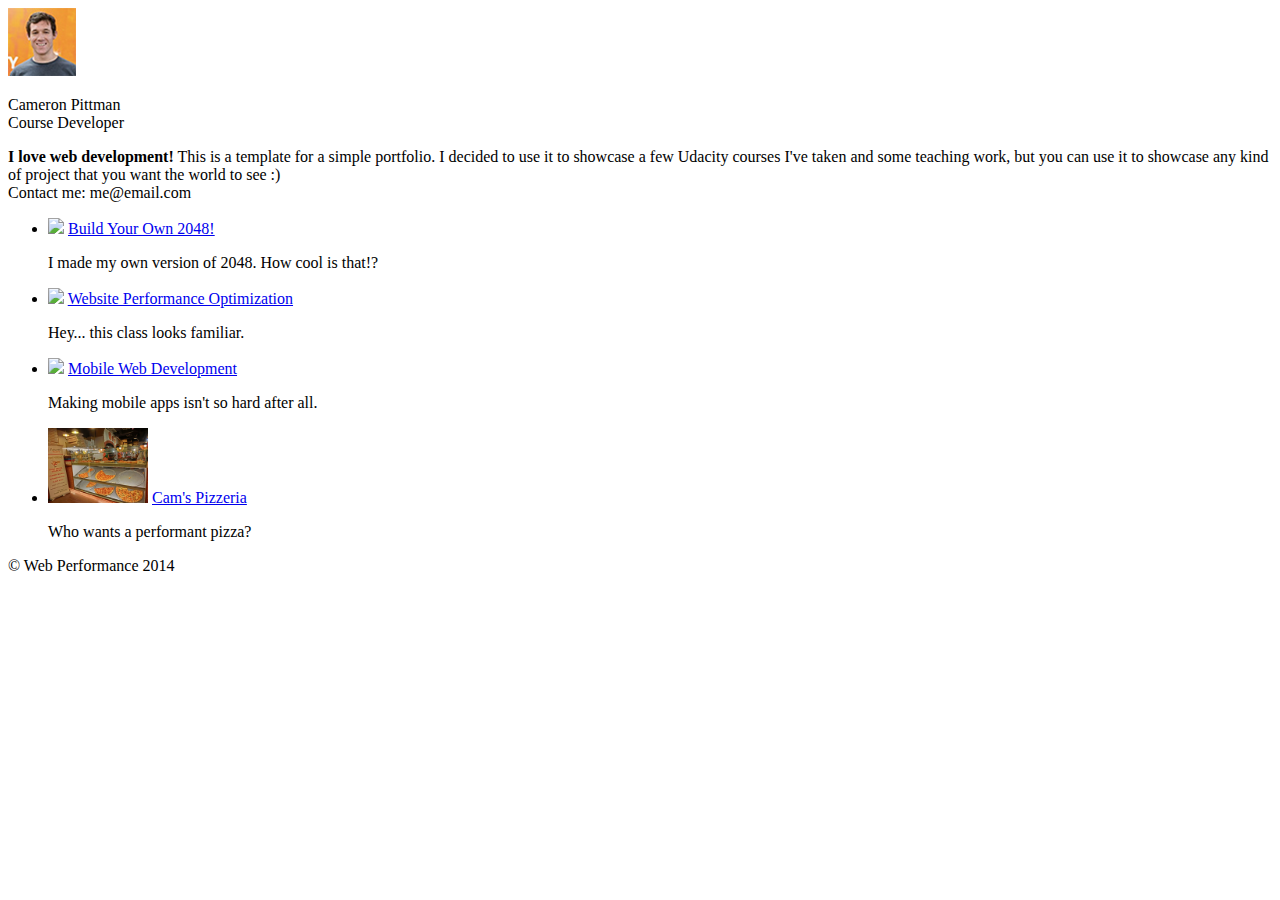
==== index.html @ 1dcd829f "Resize profilepic and save as png. Update html to reference png image instead of jpg." ====
<!DOCTYPE html>
<html lang="en">
  <head>
    <meta charset="utf-8">
    <meta name="viewport" content="width=device-width, initial-scale=1">
    <meta name="description" content=" FILL ME IN ">
    <meta name="author" content=" FILL ME IN ">
    <title>Cameron Pittman: Portfolio</title>

    <noscript>
      <link rel="stylesheet" href="css/style.css">
      <link rel="stylesheet" href="https://fonts.googleapis.com/css?family=Open+Sans:400,700">
    </noscript>
    <link href="css/print.css" rel="stylesheet" media="print">

    <script async>
      (function(w,g){w['GoogleAnalyticsObject']=g;
      w[g]=w[g]||function(){(w[g].q=w[g].q||[]).push(arguments)};w[g].l=1*new Date();})(window,'ga');

      // Optional TODO: replace with your Google Analytics profile ID.
      ga('create', 'UA-XXXX-Y');
      ga('send', 'pageview');
    </script>
    <script async src="http://www.google-analytics.com/analytics.js"></script>
    <script async src="js/perfmatters.js"></script>
  </head>

  <body>
    <header>
      <a href="/"><img src="img/profilepic.png"></a>
      <p>Cameron Pittman<br><span>Course Developer</span></p>
    </header>

    <div class="container">
      <div class="hero">
        <strong>I love web development!</strong> This is a template for a simple portfolio. I decided to use it to showcase a few Udacity courses I've taken and some teaching work, but you can use it to showcase any kind of project that you want the world to see :) <br> Contact me: me@email.com
      </div>

      <div class="content">
        <ul>
          <li>
            <img src="https://lh4.ggpht.com/kJEnfqhPvtm4m3EneSZ4fWYGS8lW4YNhEjk6zPkyrQaBUHc-2Y_ElDic99NHI0h-UBLXVbRCjFybFvrWxdk=s100">
            <a href="project-2048.html">Build Your Own 2048!</a>
            <p>I made my own version of 2048. How cool is that!?</p>
          </li>

          <li>
            <img src="https://lh6.ggpht.com/f_0W8h__3G99CWTjnMjD8BUKm7yp2-wJyApLtTwFoFtlal2ULf_JgHIsOQq2NiYfKOdMlXlMHDKNo5XVZLs=s100">
            <a href="project-webperf.html">Website Performance Optimization</a>
            <p>Hey... this class looks familiar.</p>
          </li>

          <li>
            <img src="https://lh5.ggpht.com/IKdCmTWn8a2nMhlwMYzryvzRN5CUZAOBr4tDrEAbszV7TIFe9pRAInA4kkYcgTXwrifJsBEsq1agTueuu-g=s100">
            <a href="project-mobile.html">Mobile Web Development</a>
            <p>Making mobile apps isn't so hard after all.</p>
          </li>

          <li>
            <img style="width: 100px;" src="views/images/pizzeria.png">
            <a href="views/pizza.html">Cam's Pizzeria</a>
            <p>Who wants a performant pizza?</p>
          </li>
        </ul>
      </div>

      <footer>
        <p>&copy; Web Performance 2014 <span id="crp-stats"></span></p>

        <script type="text/javascript">
          /* First CSS File */
          var giftofspeed = document.createElement('link');
          giftofspeed.rel = 'stylesheet';
          giftofspeed.href = 'css/style.css';
          giftofspeed.type = 'text/css';
          var godefer = document.getElementsByTagName('link')[0];
          godefer.parentNode.insertBefore(giftofspeed, godefer);

          /* Second CSS File */
          var giftofspeed2 = document.createElement('link');
          giftofspeed2.rel = 'stylesheet';
          giftofspeed2.href = 'https://fonts.googleapis.com/css?family=Open+Sans:400,700';
          giftofspeed2.type = 'text/css';
          var godefer2 = document.getElementsByTagName('link')[0];
          godefer2.parentNode.insertBefore(giftofspeed2, godefer2);
        </script>
      </footer>
    </div>
  </body>
</html>
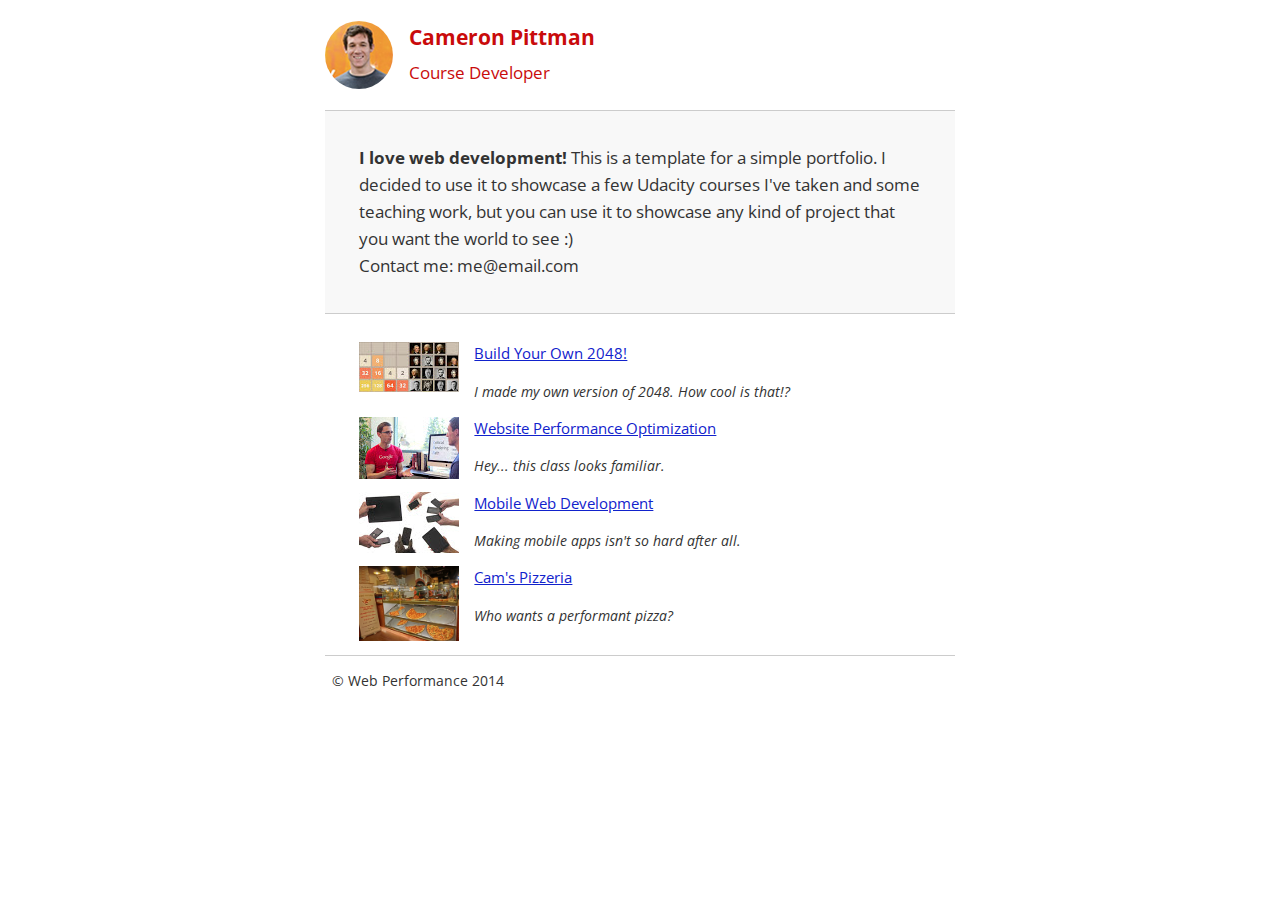
==== commit c5174fab: "Store linked images locally, move google font into style.css, and asynchronously load style.css." ====
--- a/index.html
+++ b/index.html
@@ -7,10 +7,8 @@
     <meta name="author" content=" FILL ME IN ">
     <title>Cameron Pittman: Portfolio</title>
 
-    <noscript>
-      <link rel="stylesheet" href="css/style.css">
-      <link rel="stylesheet" href="https://fonts.googleapis.com/css?family=Open+Sans:400,700">
-    </noscript>
+    <!--<link rel="stylesheet" href="css/style.css">-->
+    <script>loadCSS("css/style.css")</script>
     <link href="css/print.css" rel="stylesheet" media="print">
 
     <script async>
@@ -39,19 +37,19 @@
       <div class="content">
         <ul>
           <li>
-            <img src="https://lh4.ggpht.com/kJEnfqhPvtm4m3EneSZ4fWYGS8lW4YNhEjk6zPkyrQaBUHc-2Y_ElDic99NHI0h-UBLXVbRCjFybFvrWxdk=s100">
+            <img src="img/2048pic.jpg">
             <a href="project-2048.html">Build Your Own 2048!</a>
             <p>I made my own version of 2048. How cool is that!?</p>
           </li>
 
           <li>
-            <img src="https://lh6.ggpht.com/f_0W8h__3G99CWTjnMjD8BUKm7yp2-wJyApLtTwFoFtlal2ULf_JgHIsOQq2NiYfKOdMlXlMHDKNo5XVZLs=s100">
+            <img src="img/web-perf-opt.jpg">
             <a href="project-webperf.html">Website Performance Optimization</a>
             <p>Hey... this class looks familiar.</p>
           </li>
 
           <li>
-            <img src="https://lh5.ggpht.com/IKdCmTWn8a2nMhlwMYzryvzRN5CUZAOBr4tDrEAbszV7TIFe9pRAInA4kkYcgTXwrifJsBEsq1agTueuu-g=s100">
+            <img src="img/webdev.jpg">
             <a href="project-mobile.html">Mobile Web Development</a>
             <p>Making mobile apps isn't so hard after all.</p>
           </li>
--- a/css/style.css
+++ b/css/style.css
@@ -0,0 +1,51 @@
+html {
+  font-size: 100%;
+  overflow-y: scroll;
+  -webkit-tap-highlight-color: rgba(0,0,0,0);
+  -ms-text-size-adjust: 100%;
+  -webkit-text-size-adjust: none;
+}
+body { margin: 0; font-size: 14px; line-height: 1.61; font-weight: 400; }
+body, button, input, select, textarea { font-family: 'Open Sans', sans-serif; color: #333; }
+
+a { color: #12C; }
+a:visited { color: #61C; }
+a:focus { outline: thin dotted; }
+a:hover, a:active { color: #c00; outline: 0; }
+
+b, strong { font-weight: bold; }
+pre, code { font-family: monospace, monospace; font-size: 1em; }
+ul, ol { margin: 1em 0; padding: 0 0 0 20px; }
+img { border: 0; max-width: 100%; }
+
+body { background: #fff; }
+header, footer, .container { max-width: 45em; margin: 0 auto; }
+
+header { padding: 0 0.5em; color: #C90B0B; }
+header img { border-radius: 40px; float: left; }
+header p { font-size:1.5em; font-weight: bold; padding-left: 4em;}
+header p span { font-size: 0.8em; font-weight: normal;}
+
+.hero { padding: 2em; background-color: #f8f8f8; font-size:1.2em;
+  border-bottom: 1px solid #ccc;
+  border-top: 1px solid #ccc;
+}
+
+.content { padding: 1em 1em; }
+.content li { list-style-type: none; font-size: 1.1em;}
+li img { float:left; padding-right: 1em; }
+li p { font-size: 0.9em; font-style: italic; }
+
+footer {
+  padding: 0 0.5em;
+  border-top: 1px solid #ccc;
+}
+footer span { float: right; font-style: italic; }
+
+/* Smartphones (portrait) */
+@media only screen and (max-width: 480px) {
+  body { font-size: 12px;}
+  header p { padding-left: 4.5em;}
+}
+
+@import url(https://fonts.googleapis.com/css?family=Open+Sans:400,700);
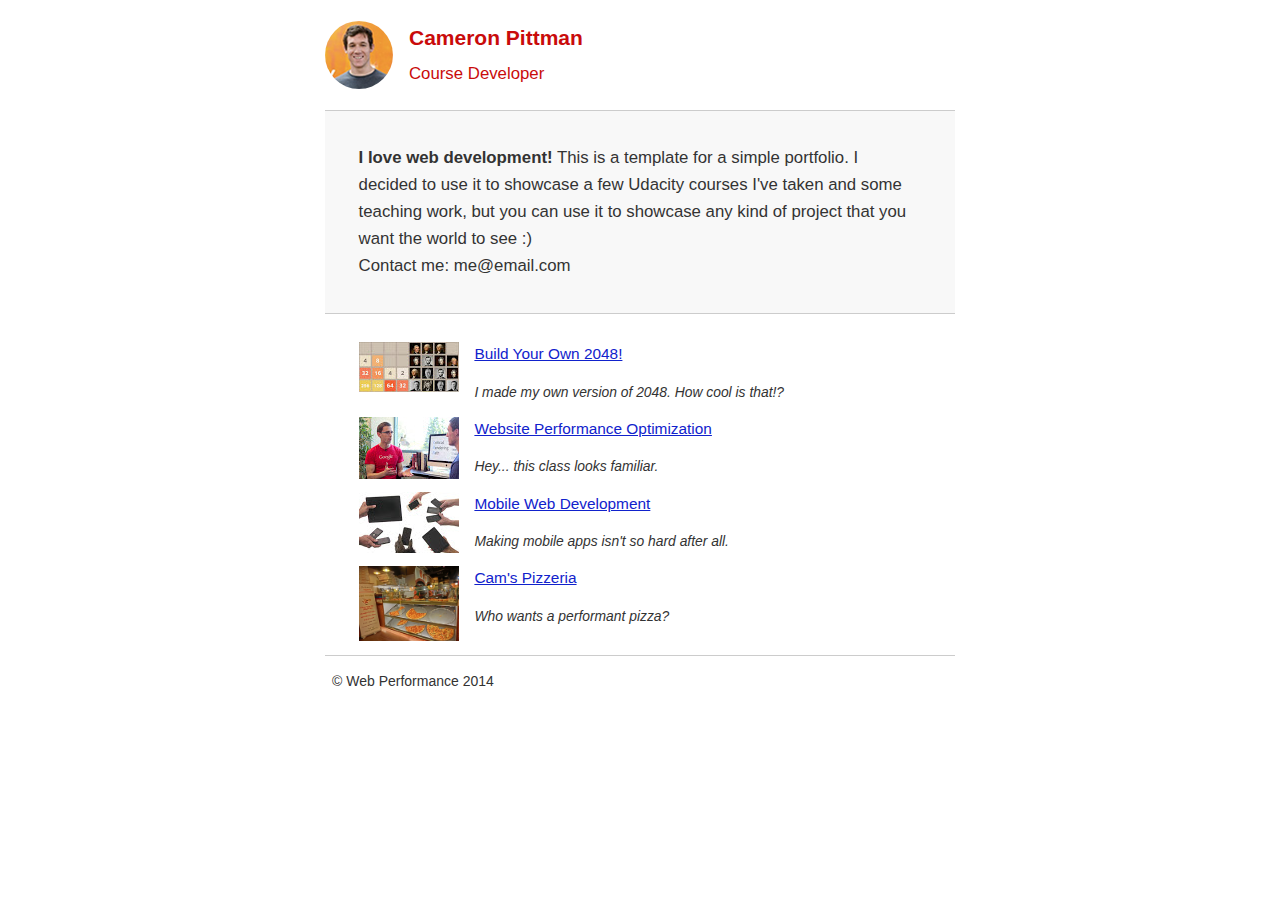
==== commit d952e8ac: "Another attempt at deferring CSS." ====
--- a/index.html
+++ b/index.html
@@ -7,8 +7,10 @@
     <meta name="author" content=" FILL ME IN ">
     <title>Cameron Pittman: Portfolio</title>
 
-    <!--<link rel="stylesheet" href="css/style.css">-->
-    <script>loadCSS("css/style.css")</script>
+    <noscript>
+      <link rel="stylesheet" href="css/style.css">
+    </noscript>
+    
     <link href="css/print.css" rel="stylesheet" media="print">
 
     <script async>
@@ -73,14 +75,6 @@
           giftofspeed.type = 'text/css';
           var godefer = document.getElementsByTagName('link')[0];
           godefer.parentNode.insertBefore(giftofspeed, godefer);
-
-          /* Second CSS File */
-          var giftofspeed2 = document.createElement('link');
-          giftofspeed2.rel = 'stylesheet';
-          giftofspeed2.href = 'https://fonts.googleapis.com/css?family=Open+Sans:400,700';
-          giftofspeed2.type = 'text/css';
-          var godefer2 = document.getElementsByTagName('link')[0];
-          godefer2.parentNode.insertBefore(giftofspeed2, godefer2);
         </script>
       </footer>
     </div>
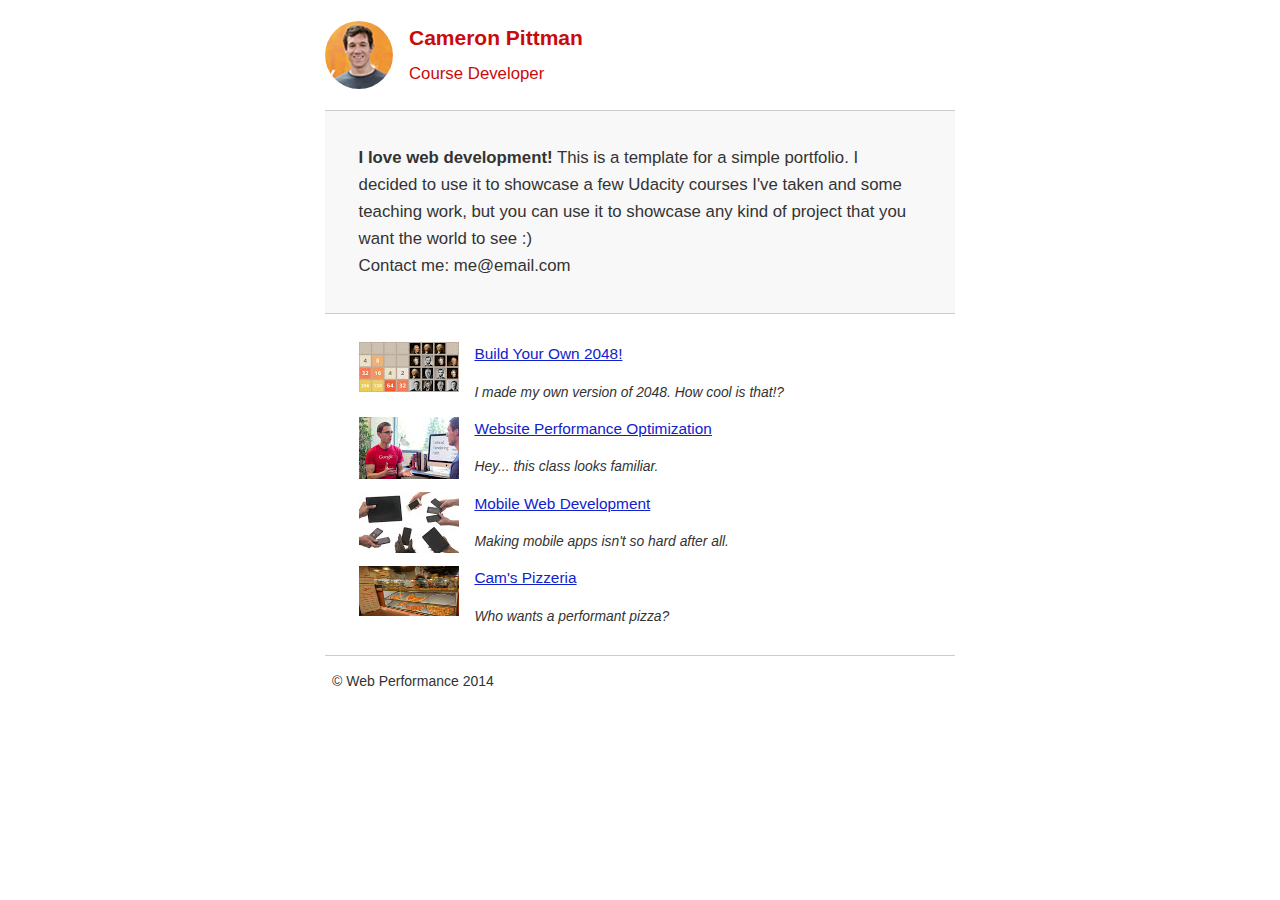
==== commit 3060206d: "Update README file." ====
--- a/index.html
+++ b/index.html
@@ -7,10 +7,6 @@
     <meta name="author" content=" FILL ME IN ">
     <title>Cameron Pittman: Portfolio</title>
 
-    <noscript>
-      <link rel="stylesheet" href="css/style.css">
-    </noscript>
-    
     <link href="css/print.css" rel="stylesheet" media="print">
 
     <script async>
@@ -57,7 +53,7 @@
           </li>
 
           <li>
-            <img style="width: 100px;" src="views/images/pizzeria.png">
+            <img style="width: 100px; height: 50px;" src="views/images/pizzeria.png">
             <a href="views/pizza.html">Cam's Pizzeria</a>
             <p>Who wants a performant pizza?</p>
           </li>
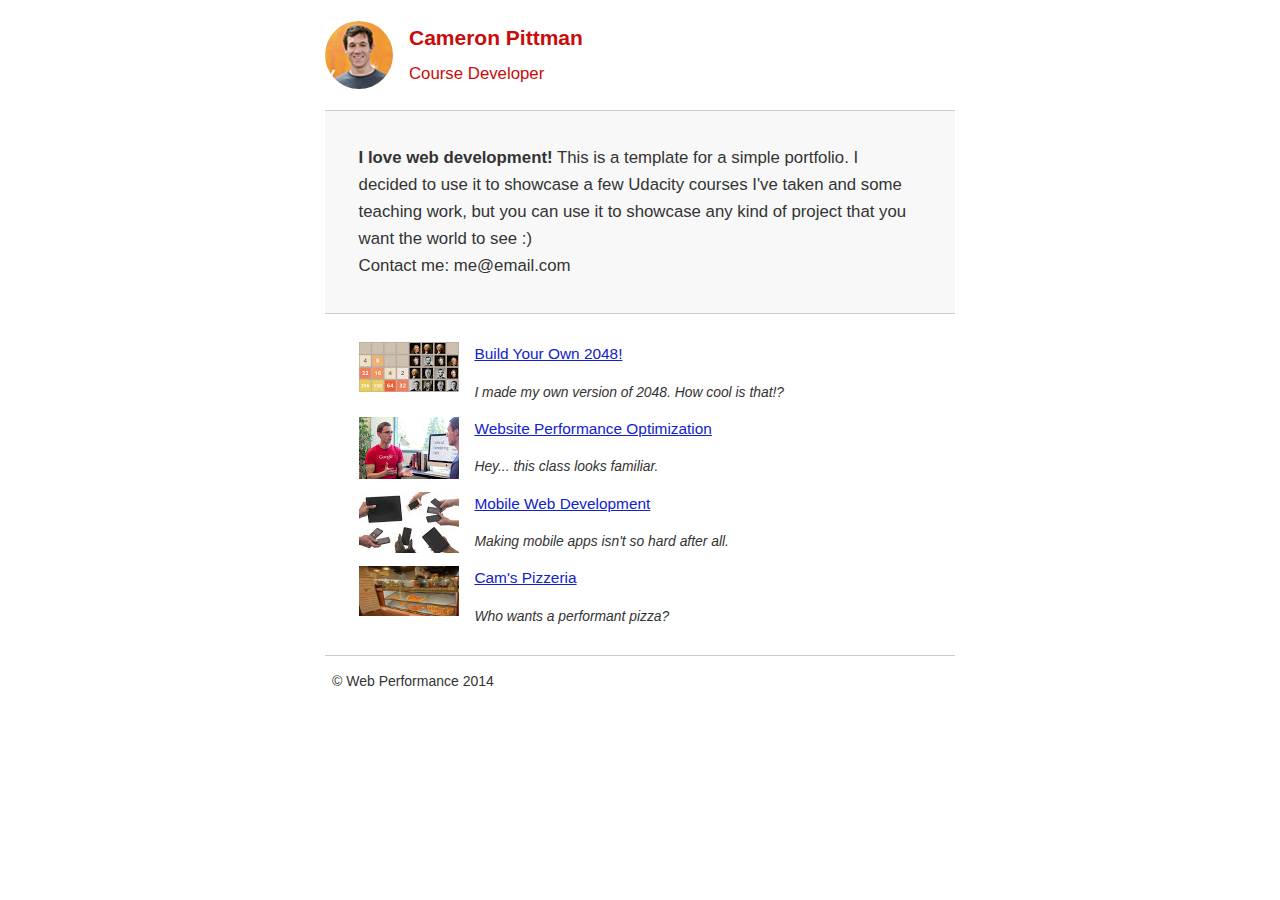
==== commit 9ea8536c: "Optimize pizzeria.jpg image." ====
--- a/index.html
+++ b/index.html
@@ -53,7 +53,7 @@
           </li>
 
           <li>
-            <img style="width: 100px; height: 50px;" src="views/images/pizzeria.png">
+            <img style="width: 100px; height: 50px;" src="views/images/pizzeria.jpg">
             <a href="views/pizza.html">Cam's Pizzeria</a>
             <p>Who wants a performant pizza?</p>
           </li>
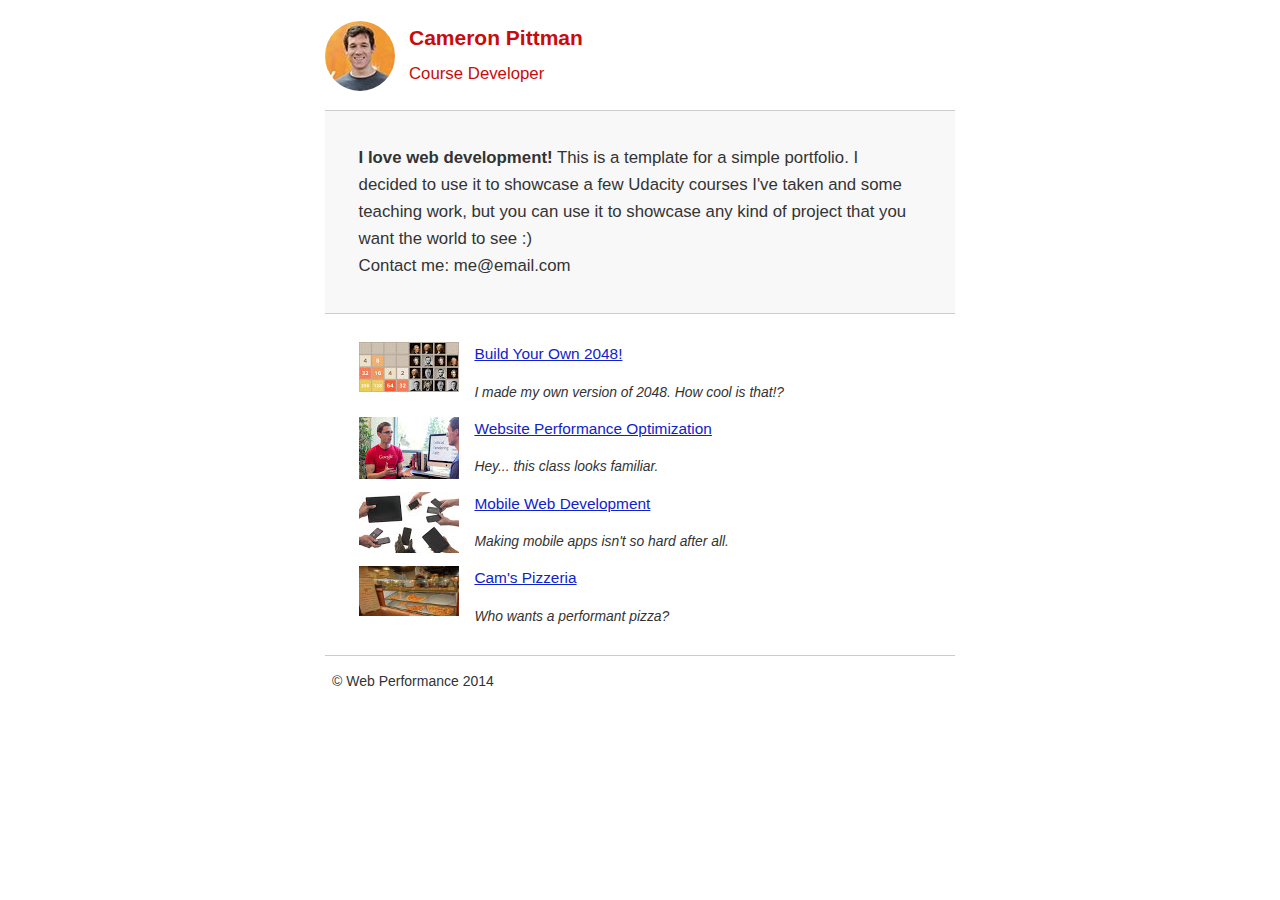
==== commit 8e263adf: "Optimize profilepic image." ====
--- a/index.html
+++ b/index.html
@@ -23,7 +23,7 @@
 
   <body>
     <header>
-      <a href="/"><img src="img/profilepic.png"></a>
+      <a href="/"><img src="img/profilepic.jpg"></a>
       <p>Cameron Pittman<br><span>Course Developer</span></p>
     </header>
 
